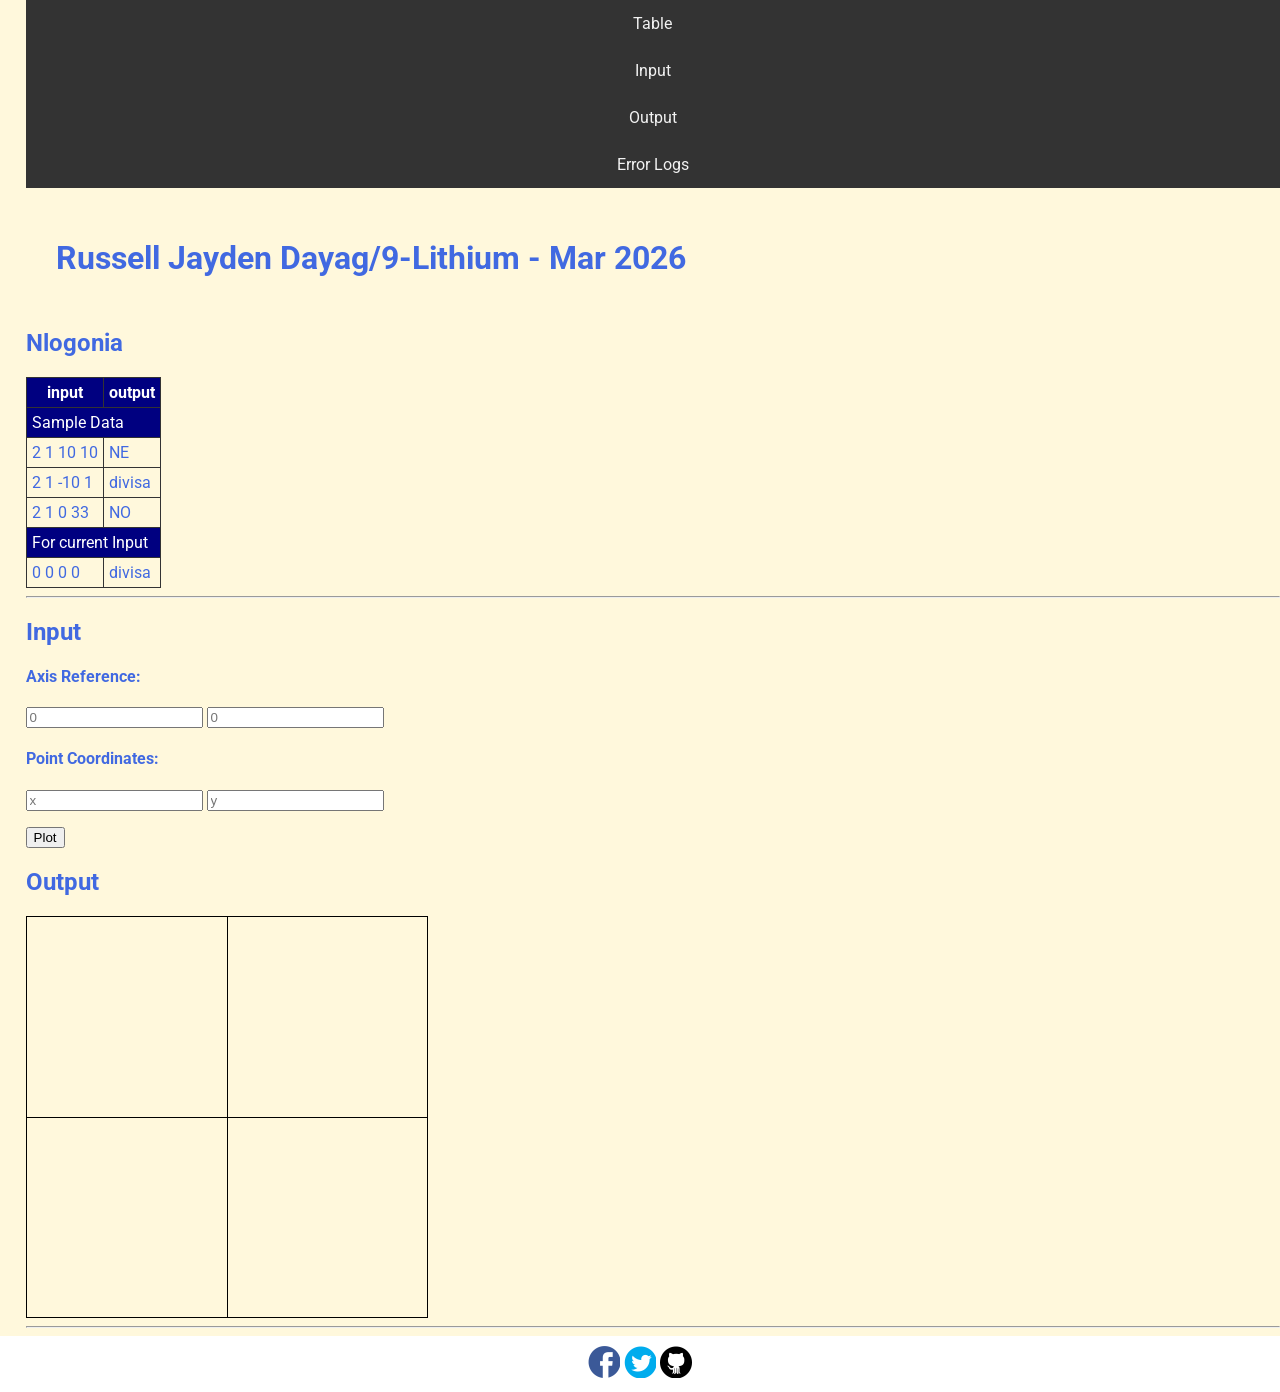
==== 4QPortfolioDayag/public/3rdGraded/index.html @ 8742c2b2 "40th Commit" ====
<!DOCTYPE html>
<html>
<head>
  <meta charset="utf-8">
  <meta name="viewport" content="width=device-width">
  <!-- change the authors name to both your names-->
  <meta name="author" content="Sir Roy/Al Mendoza">
  <meta name="description" content="testing and debugging">
  <meta name="keywords" content="testing and debugging">
  <title>CS 3 </title>
  <link href="style.css" rel="stylesheet" type="text/css" />
  <link rel="preconnect" href="https://fonts.googleapis.com">
  <link rel="preconnect" href="https://fonts.gstatic.com" crossorigin>
  <link href="https://fonts.googleapis.com/css2?family=Open+Sans&family=Poppins:wght@300&family=Roboto&display=swap" rel="stylesheet">
  <link rel="icon" type="image/x-icon" href="images/favicon.ico">
</head>

<body>
  <header>
    <nav>
      <a href="#start">Table</a>
      <a href="#input">Input</a>
      <a href="#output">Output</a>
      <a href="errorlogs.html">Error Logs</a>
    </nav>
    
    <h1 style="padding: 30px">Russell Jayden Dayag/9-Lithium  - Mar 2026 </h1>
    <h2 id="start"> Nlogonia </h2>
  </header>

  <section id="table">
    <table> 
      <tr class="rColor">
        <th> input </th> <th> output</th>
      </tr>
      <tr class="rColor"> 
        <td colspan="2"> Sample Data</td>
      </tr>
      <tr> 
        <td> 2 1 10 10 </td> <td> NE</td>
      </tr>
      <tr> 
        <td> 2 1 -10 1 </td> <td> divisa</td>
      </tr>
      <tr> 
        <td> 2 1 0 33 </td> <td> NO </td>
      </tr>
      <tr  class="rColor"> 
        <td colspan="2"> For current Input</td>
      </tr>
      <tr> 
        <td id="in1"> 0 0 0 0 </td> <td id="out1"> divisa </td>
      </tr>
    </table>
    <hr>
  </section>
  
  <section id="input">
    <h2> Input </h2>
  
    <h4>Axis Reference:</h4>
    <p>
      <input type="number" id="x0" placeholder="0">
      <input type="number" id="y0" placeholder="0">
    </p>
    
    <h4>Point Coordinates:</h4>
    <p>
      <input type="number" id="x" placeholder="x"> 
      <input type="number" id="y" placeholder="y">
    </p>
    <button onclick="plotPoint(Number(x0.value),Number(y0.value),Number(x.value), Number(y.value))"> Plot </button>
  </section>
  
  <section id="output">
    <h2 id="output"> Output </h2>
  
    <div id="coordinatePlane">
        <div id="xAxis" class="axis"></div>
        <div id="yAxis" class="axis"></div>
    </div>
    <hr>
  </section>
  
  <!--- anchors for socmed site are done with image sprites -->
  <footer>
    <a href="https://facebook.com"> 
    <div class="icon facebook"></div>
    </a>
    <a href="https://twitter.com">
    <div class="icon twitter"></div>
    </a>
    <a href="https://github.com">
    <div class="icon github"></div>
    </a>
  </footer>
  <script defer src="./script.js"></script>
</body>

</html>
---- 4QPortfolioDayag/public/3rdGraded/style.css ----
html {
  height: 100%;
  width: 100%;
}

body{
  font-family: 'Open Sans', sans-serif;
  font-family: 'Poppins', sans-serif;
  font-family: 'Roboto', sans-serif;
  background-color: cornsilk;
  color:royalblue;
  padding: 0;
  margin: 0;
}

section, header {
  padding-left: 2%;
}

/*---- CSS to control the navigation bar --- 
Requirements for the navigation:
- Navigation should all be on one line only and located on the first line of the browser and will not scroll with the rest of the content.  
- There should also a hover effect on each of the links to change background and foreground color.
*/
nav {
    width: 100%;
    background-color: #333;
}

nav a {
    display: block;
    color: #f2f2f2;
    text-align: center;
    padding: 14px 20px;
    text-decoration: none;
}

nav a :hover {
    background-color: #ddd;
    color: black;
}

/*------ to control coordinatePlane, the location of the small red box  --------*/
#coordinatePlane {
    position: relative;
    height: 400px;
    width: 400px;
    border: 1px solid black;
}
.point {
    height: 10px;
    width: 10px;
    background-color: red;
    position: absolute;
}
.axis {
    position: absolute;
    background-color: black;
}

#xAxis {
    left: 0;
    top: 200px;
    width: 100%;
    height: 1px;
}
#yAxis {
    left: 200px;
    bottom: 0;
    width: 1px;
    height: 100%;
}

/* ----- CSS properties for footer tag to display socmed icons facebook, twitter and github using sprites ---
- Discover how to use image sprites to make this work
*/
footer {
    width: 100%;
    background-color: white;
    color: #333;
    text-align: center;
    padding: 10px 0;
}
footer a {
  text-decoration: none;
}

.icon {
    width: 32px;
    height: 32px;
    display: inline-block;
    background: url("./images/sprites.png") no-repeat;
}
.facebook {
    background-position: -226px -129px;
}
.twitter {
    background-position: -340px -129px;
}
.github {
    background-position: -456px -129px;
}

.facebook:hover {
  background-position: -226px -55px;
}
.twitter:hover {
  background-position: -340px -54px;
}
.github:hover {
  background-position: -456px -54px;
}

/* --- CSS for documenting process in the table in the errorlogs.html --*/
table{
  border-collapse: collapse;
}

th, td, tr{
  padding: 5px;
  border: 1px solid #333;  
}

.rColor {
  background-color: navy;
  color: white;
}
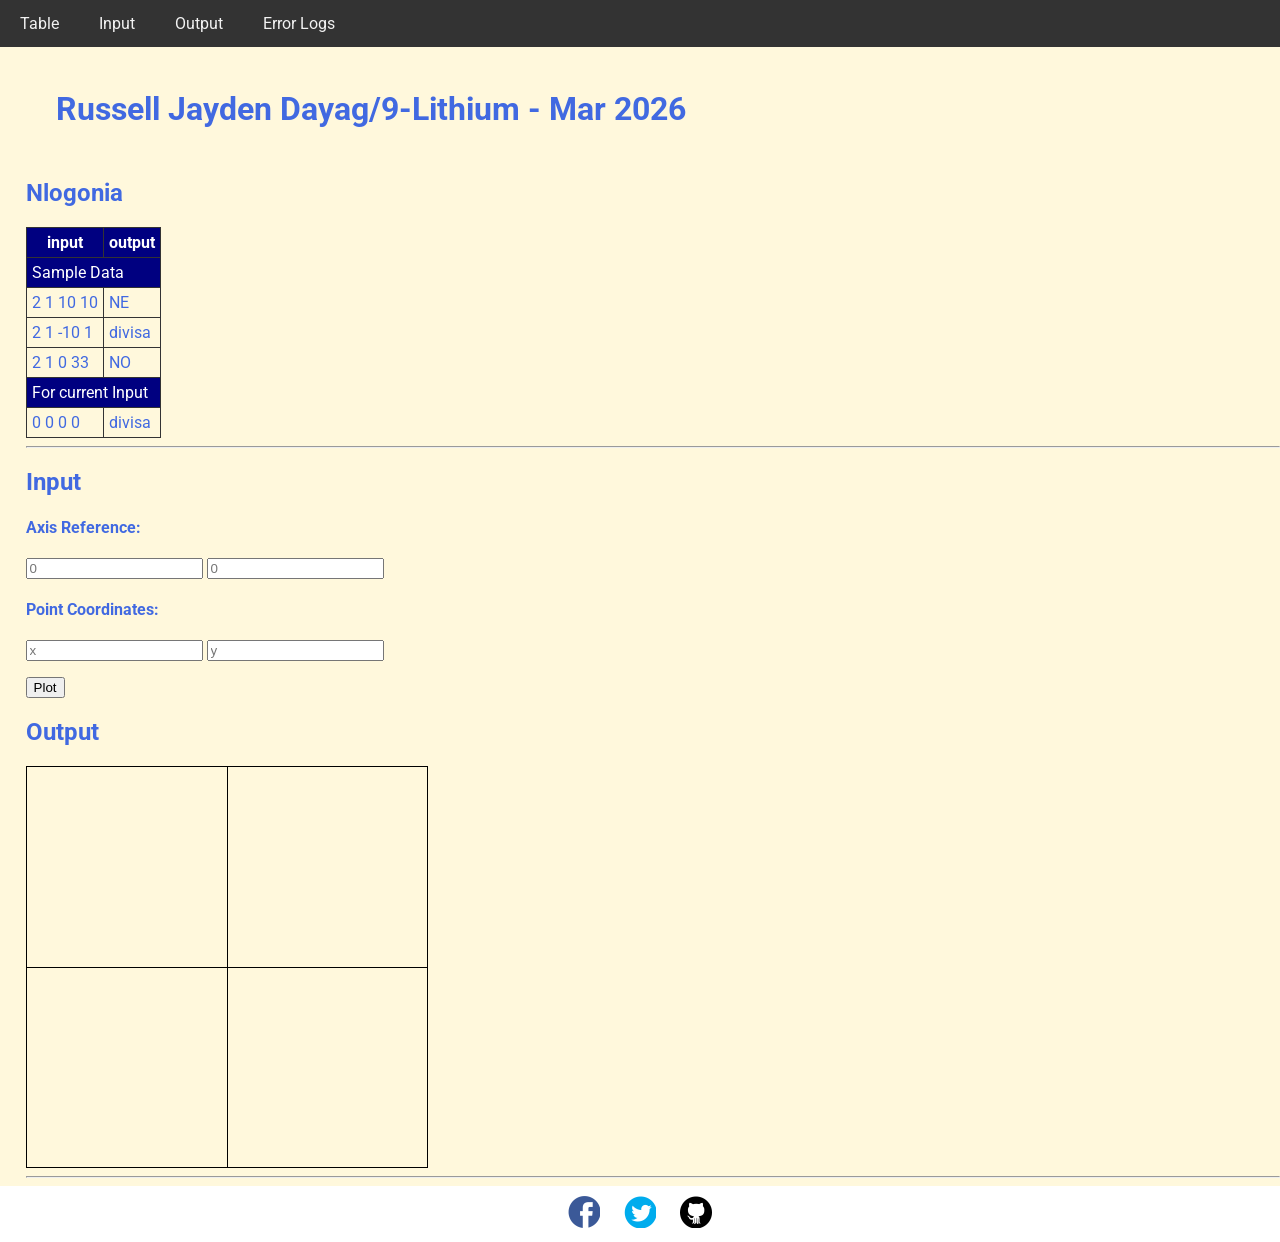
==== commit 5fd39a31: "43rd Commit" ====
--- a/4QPortfolioDayag/public/3rdGraded/index.html
+++ b/4QPortfolioDayag/public/3rdGraded/index.html
@@ -4,7 +4,7 @@
   <meta charset="utf-8">
   <meta name="viewport" content="width=device-width">
   <!-- change the authors name to both your names-->
-  <meta name="author" content="Sir Roy/Al Mendoza">
+  <meta name="author" content="Russell Dayag">
   <meta name="description" content="testing and debugging">
   <meta name="keywords" content="testing and debugging">
   <title>CS 3 </title>
--- a/4QPortfolioDayag/public/3rdGraded/style.css
+++ b/4QPortfolioDayag/public/3rdGraded/style.css
@@ -11,6 +11,7 @@
   color:royalblue;
   padding: 0;
   margin: 0;
+  margin-top: 60px;
 }
 
 section, header {
@@ -25,6 +26,10 @@
 nav {
     width: 100%;
     background-color: #333;
+    display:flex;
+    position: fixed;
+    top: 0;
+    left: 0;
 }
 
 nav a {
@@ -35,7 +40,7 @@
     text-decoration: none;
 }
 
-nav a :hover {
+nav a:hover {
     background-color: #ddd;
     color: black;
 }
@@ -83,6 +88,8 @@
 }
 footer a {
   text-decoration: none;
+  margin: 0 10px;
+  display: inline-block;
 }
 
 .icon {
